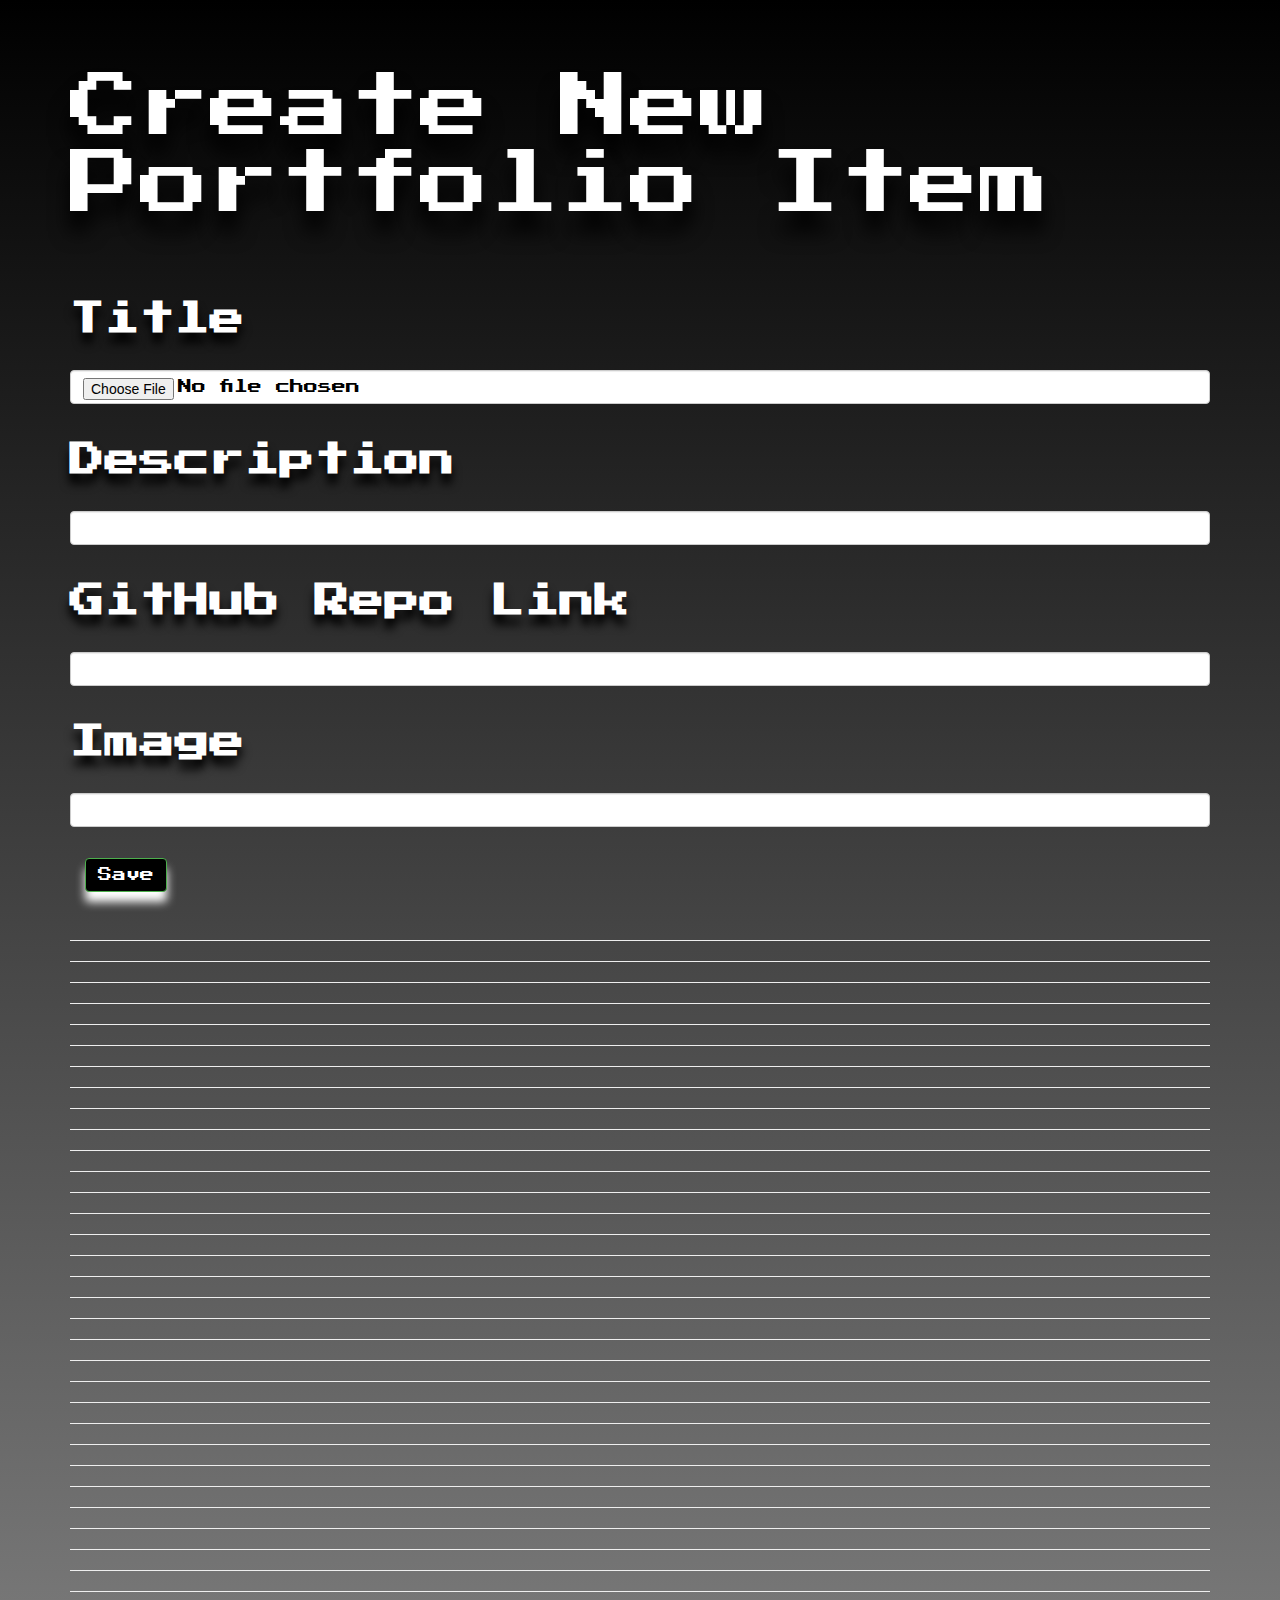
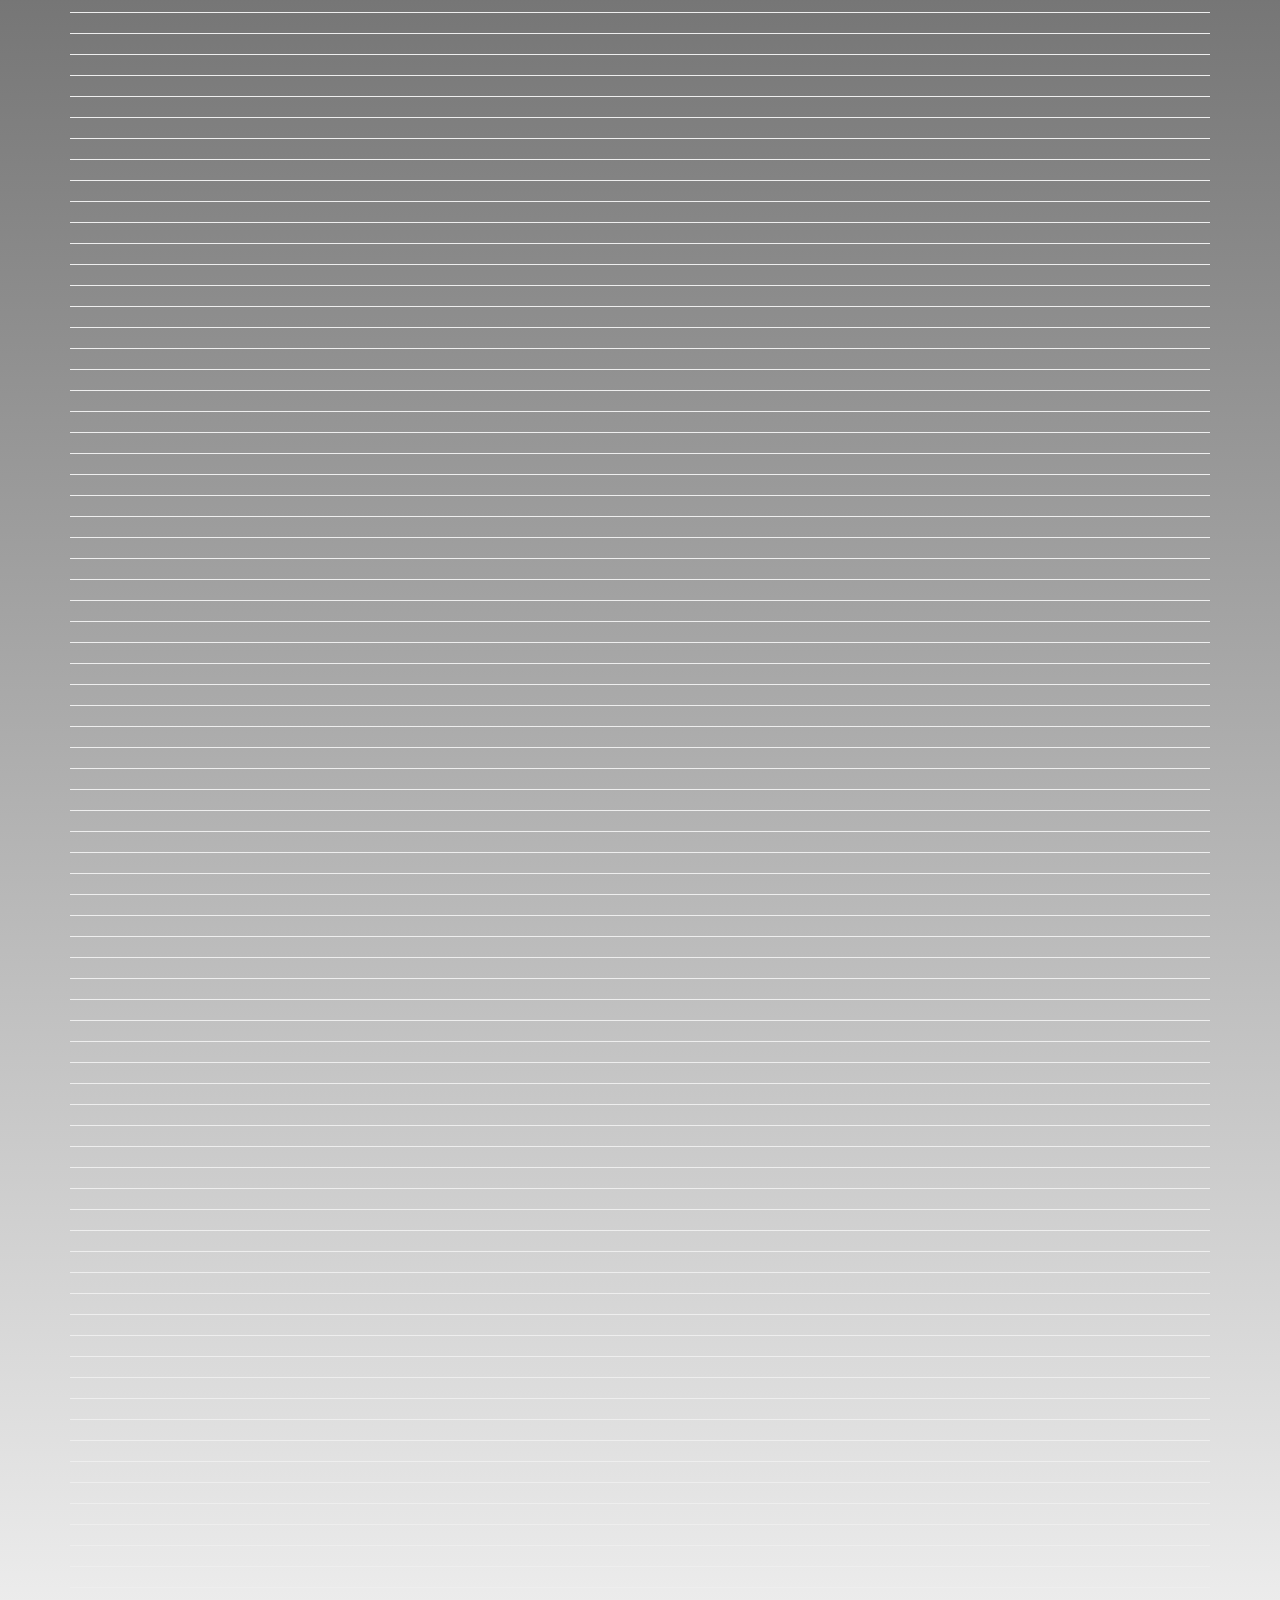
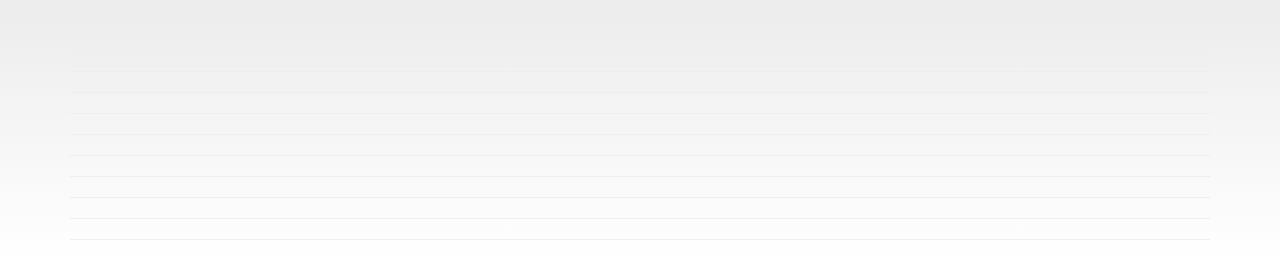
==== public/create.html @ b794fa9b "hw" ====
<!DOCTYPE html>
<html>
<head>

  <title>Portfolio</title>
  <meta name="description" content="My portfolio.">
  <meta charset="utf-8">
  <meta http-equiv="x-ua-compatible" content="ie=edge">
  <meta name="viewport" content="width=device-width, initial-scale=1">

  <link rel="stylesheet" href="https://maxcdn.bootstrapcdn.com/bootstrap/3.3.6/css/bootstrap.min.css">
  <link rel="stylesheet" href="main.css">

  <link href="https://fonts.googleapis.com/css?family=Press+Start+2P" rel="stylesheet">

</head>
<body>
  <audio source src="10 Chrome Country.mp3" autoplay></audio>
  <div class="container">
    <h1>Create New Portfolio Item</h1>
    <form method="post" action="/save" enctype="multipart/form-data">

      <div class="form-group">
        <label for="title">Title</label>
        <input type="file" class="form-control" id="title" name="title" required />
      </div>
      <div class="form-group">
        <label for="description">Description</label>
        <input type="text" class="form-control" id="description" name="description" required />
      </div>
      <div class="form-group">
        <label for="repo">GitHub Repo Link</label>
        <input type="text" class="form-control" id="repo" name="repo" />
      </div>
      <div class="form-group">
        <label for="image">Image</label>
        <input type="text" class="form-control" id="image" name="image" />
      </div>
      <div class="container">
        <button type="submit" class="btn btn-success">Save</button>
      </div>
      <hr />
      <hr />
      <hr />
      <hr />
      <hr />
      <hr />
      <hr />
      <hr />
      <hr />
      <hr />
      <hr />
      <hr />
      <hr />
      <hr />
      <hr />
      <hr />
      <hr />
      <hr />
      <hr />
      <hr />
      <hr />
      <hr />
      <hr />
      <hr />
      <hr />
      <hr />
      <hr />
      <hr />
      <hr />
      <hr />
      <hr />
      <hr />
      <hr />
      <hr />
      <hr />
      <hr />
      <hr />
      <hr />
      <hr />
      <hr />
      <hr />
      <hr />
      <hr />
      <hr />
      <hr />
      <hr />
      <hr />
      <hr />
      <hr />
      <hr />
      <hr />
      <hr />
      <hr />
      <hr />
      <hr />
      <hr />
      <hr />
      <hr />
      <hr />
      <hr />
      <hr />
      <hr />
      <hr />
      <hr />
      <hr />
      <hr />
      <hr />
      <hr />
      <hr />
      <hr />
      <hr />
      <hr />
      <hr />
      <hr />
      <hr />
      <hr />
      <hr />
      <hr />
      <hr />
      <hr />
      <hr />
      <hr />
      <hr />
      <hr />
      <hr />
      <hr />
      <hr />
      <hr />
      <hr />
      <hr />
      <hr />
      <hr />
      <hr />
      <hr />
      <hr />
      <hr />
      <hr />
      <hr />
      <hr />
      <hr />
      <hr />
      <hr />
      <hr />
      <hr />
      <hr />
      <hr />
      <hr />
      <hr />
      <hr />
      <hr />
      <hr />
      <hr />
      <hr />
      <hr />
      <hr />
      <hr />
      <hr />
      <hr />
      <hr />
      <hr />
    </form>
  </div>

  <script src="https://code.jquery.com/jquery-2.2.4.min.js"></script>
  <script src="main.js"></script>
</body>
</html>
---- public/main.css ----
*{
  font-family: 'Press Start 2P', cursive;
}

body {
    background-image: linear-gradient(rgb(0, 0, 0), rgb(255, 255, 255));
}

.jumbotron{
  margin-bottom: 5em;
  background: black;
  color: white;
  box-shadow: 0 10px 10px white;
  text-shadow: 0 1px 10px white;
  border-radius: 4px;
}
.jumbotron:hover{
  transform: scale(1.1);
  color: white;
  box-shadow: 0 10px 10px white;
  text-shadow: 0 1px 10px white;
}
.jumbotron2{
  border-radius: 4px;
  color: white;
  background: black;
  box-shadow: 0 10px 10px white;
  text-shadow: 0 6px 6px white;
  margin-bottom: 5em;
}
.jumbotron2:hover{
  transform: scale(1.1);
  background: black;
  color: black;
  box-shadow: 0 10px 10px white;
  text-shadow: 0 6px 6px white;
}
h4{
  color: white;
}

.thumbnail{
  border-radius: 4px;
  background: black;
  box-shadow: 0 10px 10px white;
  text-shadow: 0 1px 1px black;
}
.thumbnail:hover{
  transform: scale(1.1);
  background: black;
  color: white;
  box-shadow: 0 10px 10px white;
  text-shadow: 0 1px 1px white;
}

p{
  color: white;
  font-size: 10em;
  text-shadow: 0 20px 20px black;
  margin-bottom: 1em;
}
h3{
  color: white;
  text-shadow: 0 20px 20px black;
  text-decoration: underline;
  font-size: 2.5em;
  
  text-align: center;
}
h1{
  color: white;
  text-shadow: 0 20px 20px black;
  font-size: 5em;
  margin-top: 1em;
  margin-bottom: 1em;
}
label{
  color: white;
  text-shadow: 0 10px 10px black;
  font-size: 2.5em;
  margin-bottom: .75em;
}
.form-control{
  font-size: 1em;
  color: black;
}
.form-group{
  height: 9em;
}


.btn-primary{
  background: black;
  color:white;
}
.btn-success{
  background: black;
  color:white;
  box-shadow: 0 10px 10px white;
  margin-bottom: 2em;
}
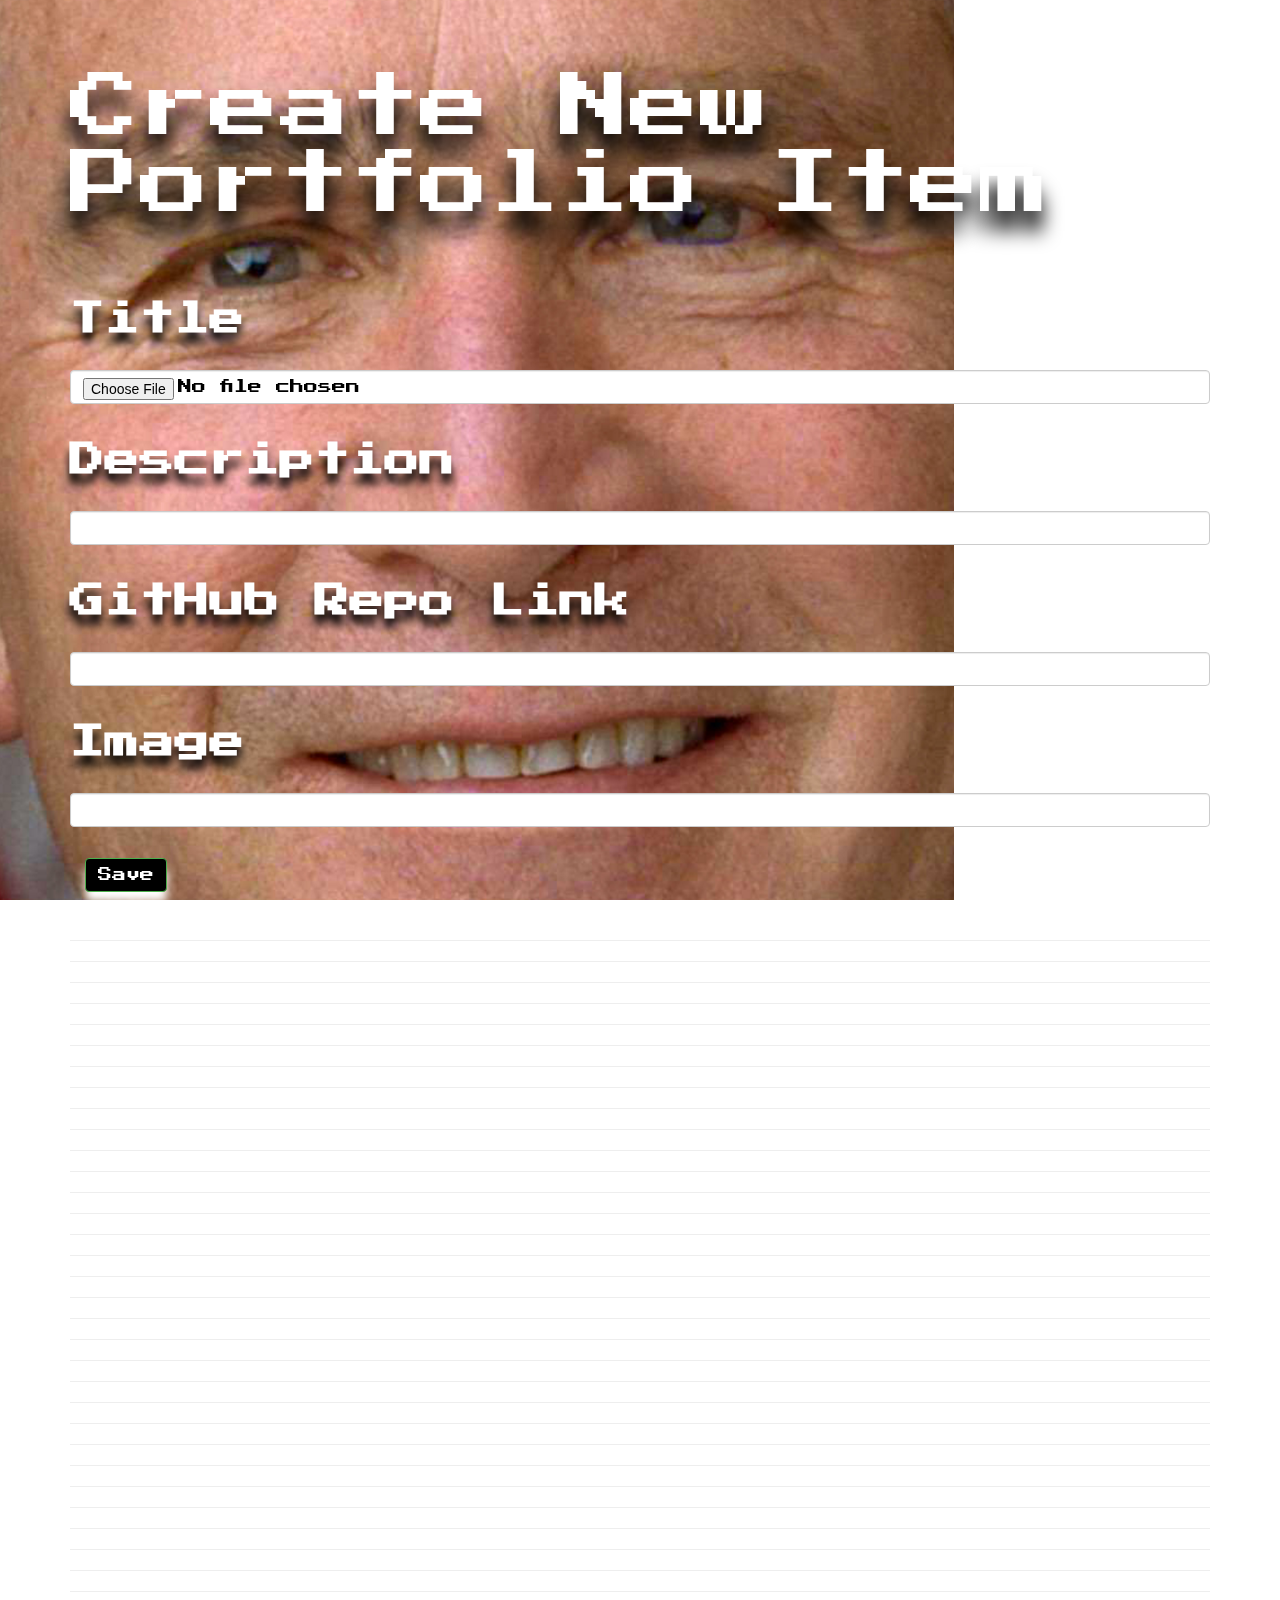
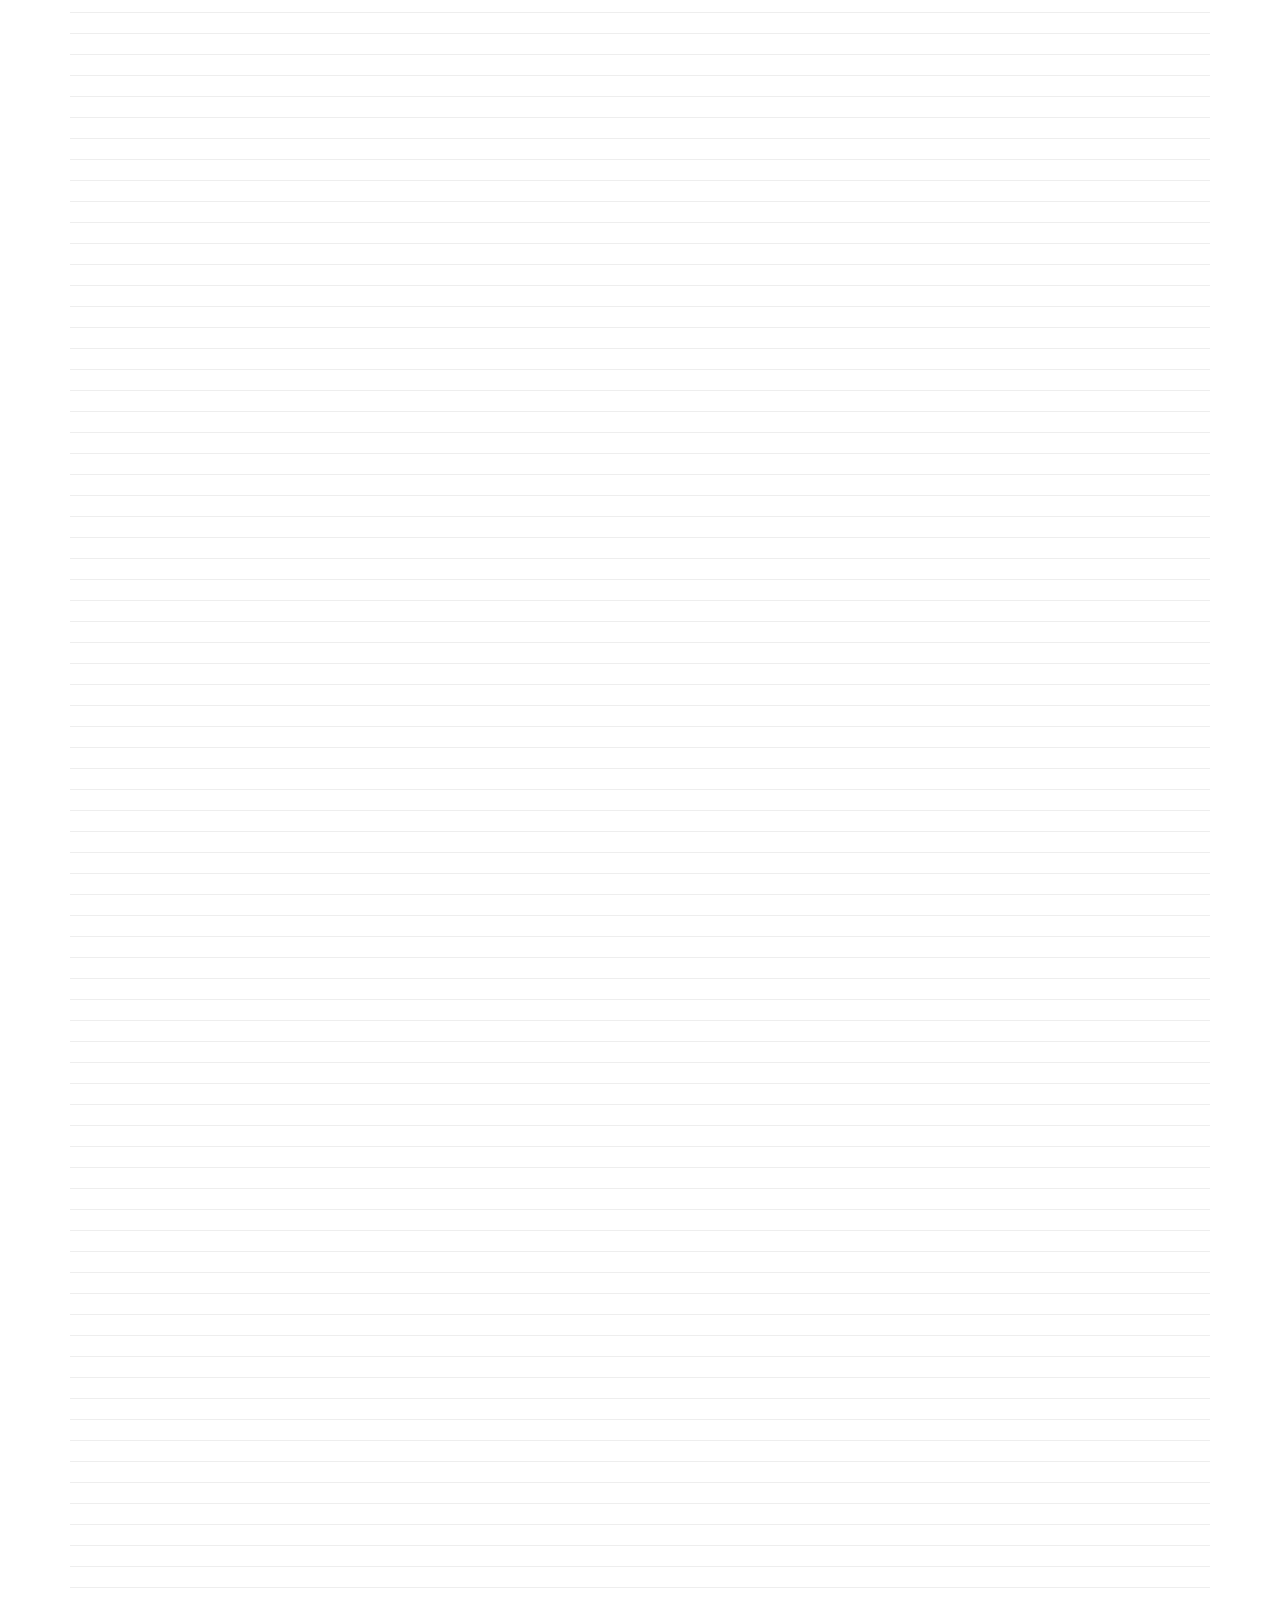
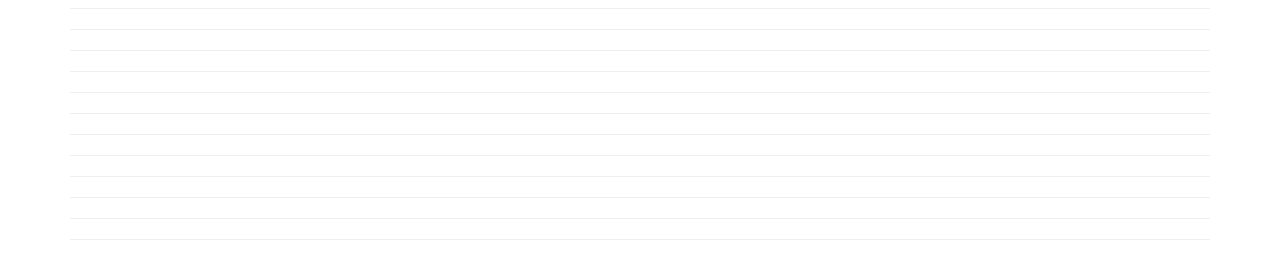
==== commit 8720195e: "1" ====
--- a/public/create.html
+++ b/public/create.html
@@ -15,7 +15,12 @@
 
 </head>
 <body>
-  <audio source src="10 Chrome Country.mp3" autoplay></audio>
+  <div class="fullscreen-bg">
+    <video loop muted autoplay poster="images/GEORGE.JPG" class="fullscreen-bg__video">
+        <source src="video/fireplace2.m4v" type="video/mp4">
+    </video>
+  </div>
+  <audio source src="Beautiful Wood-burning Fireplace Yule Log Video.mp3" autoplay></audio>
   <div class="container">
     <h1>Create New Portfolio Item</h1>
     <form method="post" action="/save" enctype="multipart/form-data">
--- a/public/main.css
+++ b/public/main.css
@@ -1,9 +1,11 @@
 *{
   font-family: 'Press Start 2P', cursive;
+  cursor: url('images/george6.ico'), default !important;
 }
 
 body {
-    background-image: linear-gradient(rgb(0, 0, 0), rgb(255, 255, 255));
+    /*background-image: linear-gradient(rgb(0, 0, 0), rgb(255, 255, 255));*/
+    /*background-image: url(images/GEORGE.JPG);*/
 }
 
 .jumbotron{
@@ -64,7 +66,7 @@
   text-shadow: 0 20px 20px black;
   text-decoration: underline;
   font-size: 2.5em;
-  
+
   text-align: center;
 }
 h1{
@@ -88,6 +90,9 @@
   height: 9em;
 }
 
+hr{
+
+}
 
 .btn-primary{
   background: black;
@@ -99,3 +104,36 @@
   box-shadow: 0 10px 10px white;
   margin-bottom: 2em;
 }
+
+.fullscreen-bg {
+    position: fixed;
+    top: 0;
+    right: 0;
+    bottom: 0;
+    left: 0;
+    overflow: hidden;
+    z-index: -100;
+}
+
+.fullscreen-bg__video {
+    position: absolute;
+    top: 0;
+    left: 0;
+    /*width: 100%;*/
+    height: 100vh;
+}
+
+
+/*@media (min-aspect-ratio: 16/9) {*/
+  /*.fullscreen-bg__video video {
+    width: 100%;
+    height: 100vh;
+  }*/
+/*}*/
+
+/*@media (max-aspect-ratio: 16/9) {
+  .fullscreen-bg__video {
+    width: auto;
+    height: 100%;
+  }
+}*/
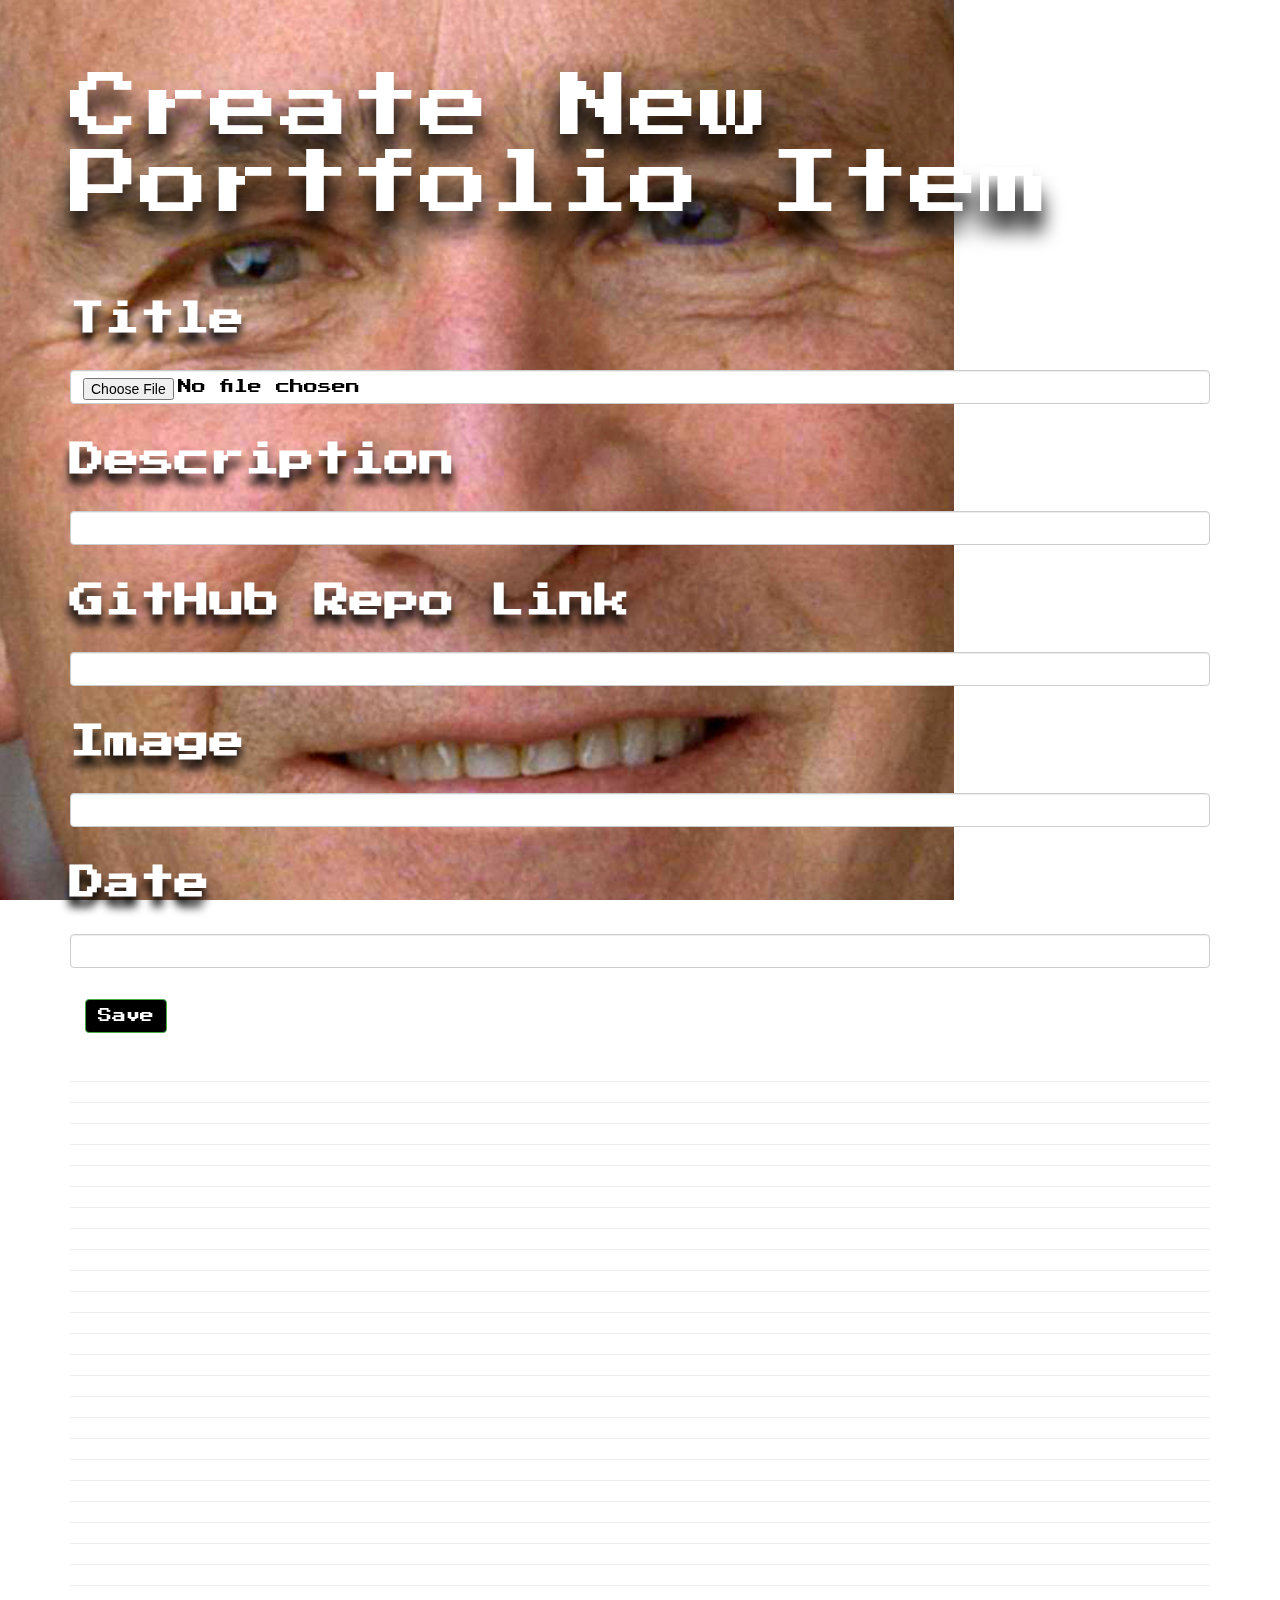
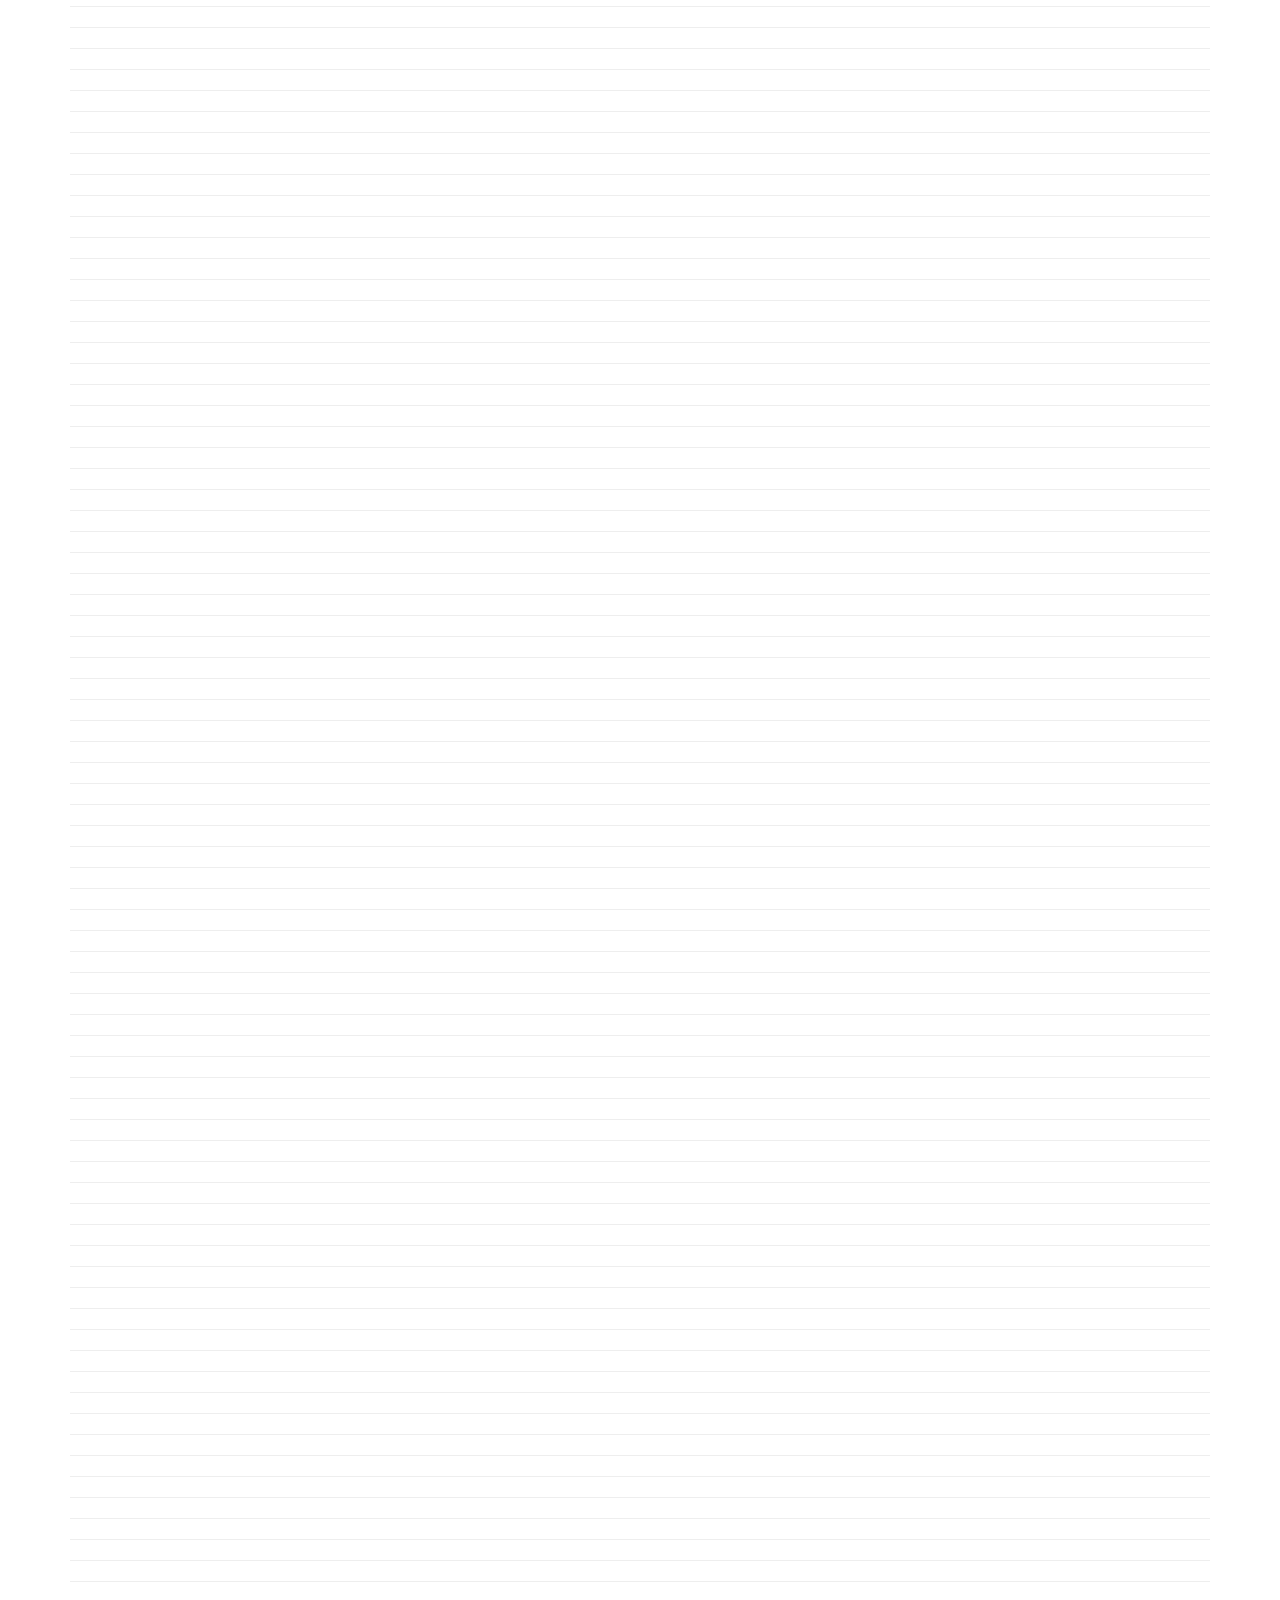
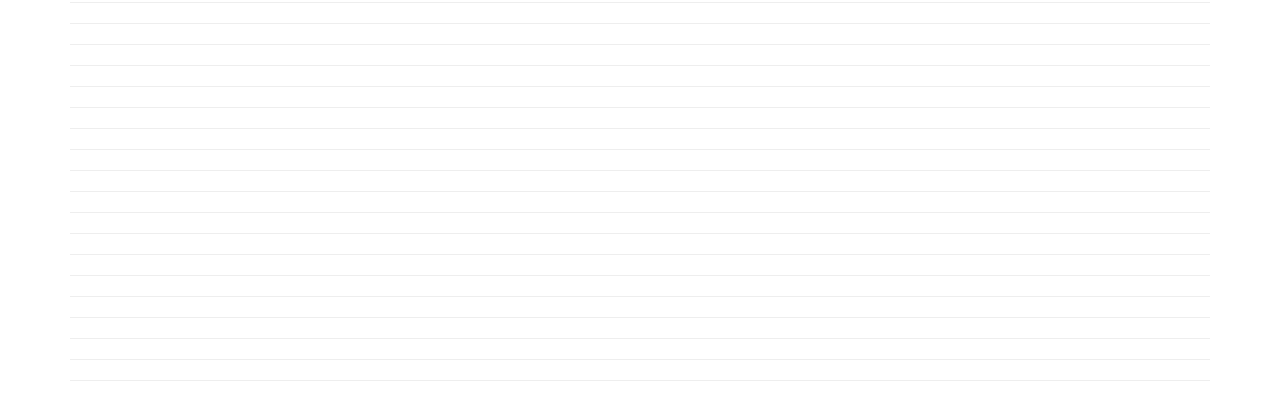
==== commit fc8defb1: "added" ====
--- a/public/create.html
+++ b/public/create.html
@@ -40,6 +40,10 @@
       <div class="form-group">
         <label for="image">Image</label>
         <input type="text" class="form-control" id="image" name="image" />
+      </div>
+      <div class="form-group">
+        <label for="date" class="dateInput">Date</label>
+        <input type="text" class="form-control is-datepick" id="datepicker-10" name="date" />
       </div>
       <div class="container">
         <button type="submit" class="btn btn-success">Save</button>
